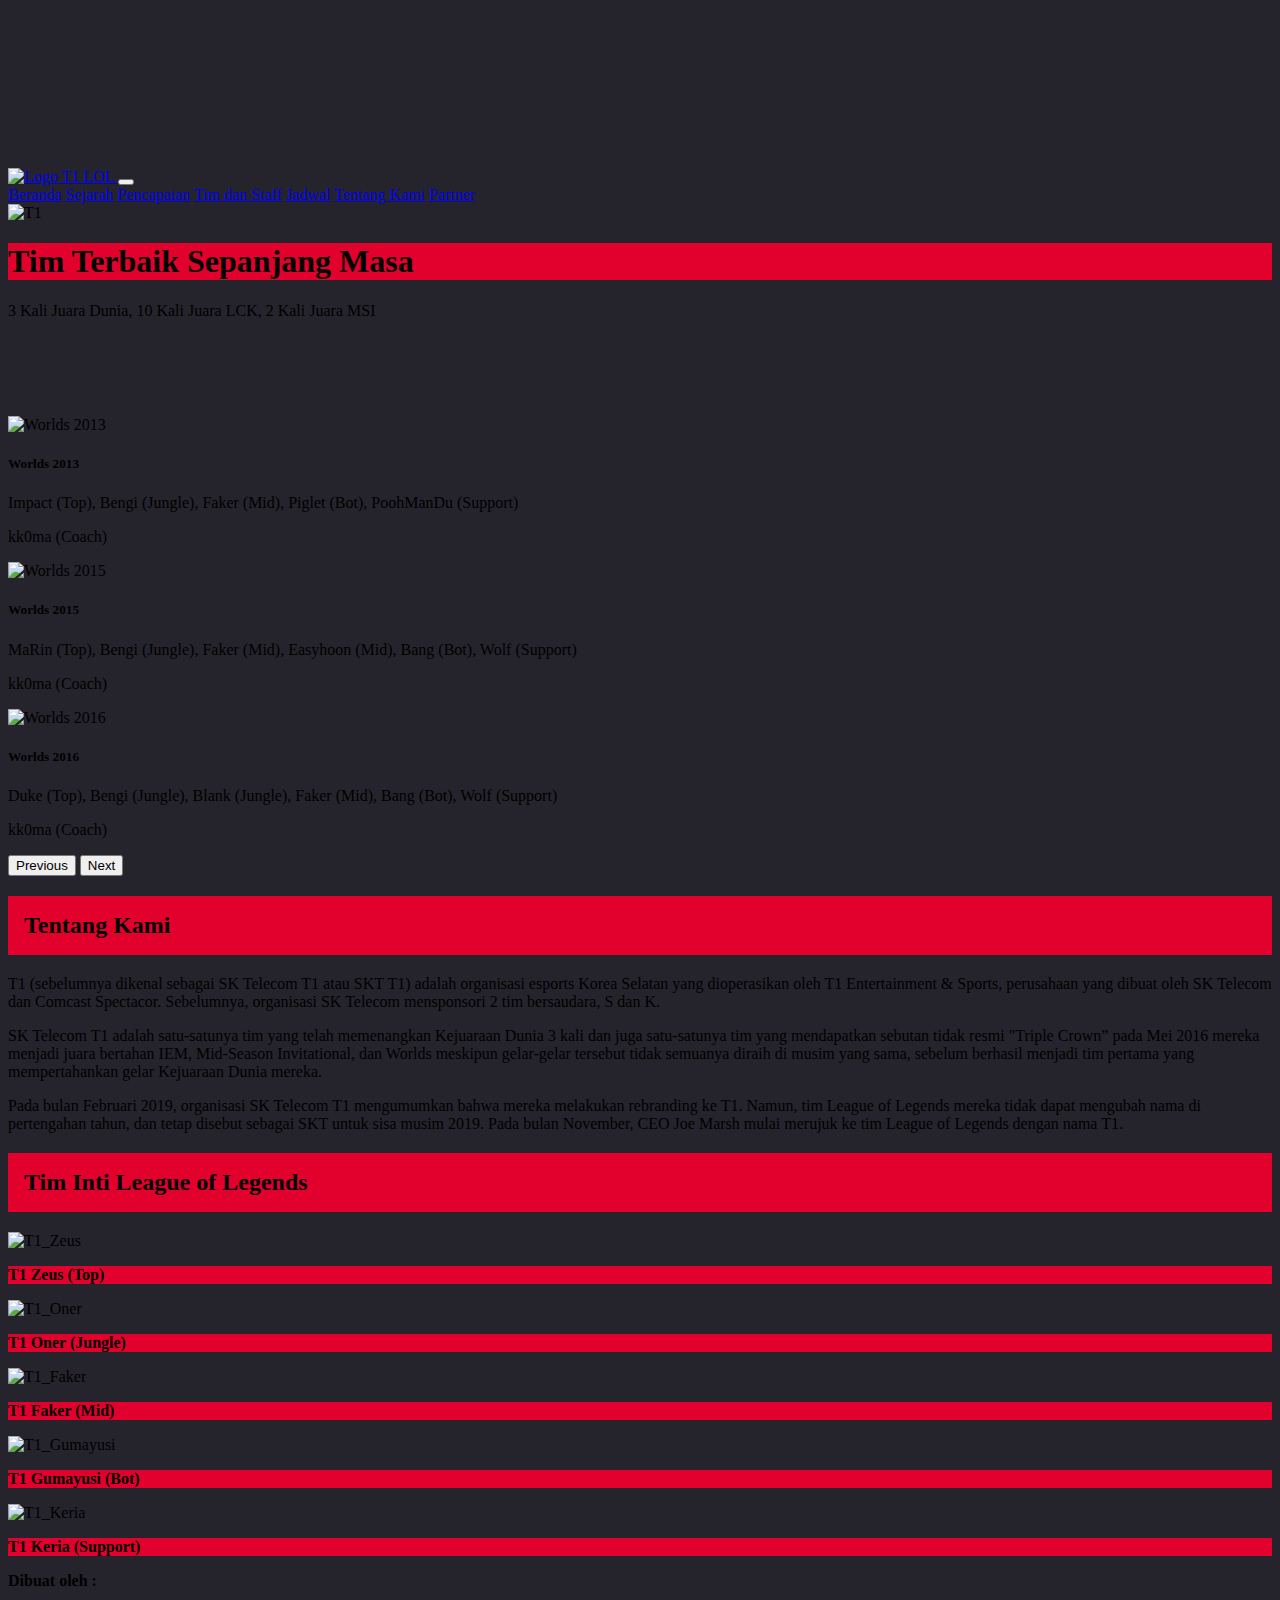
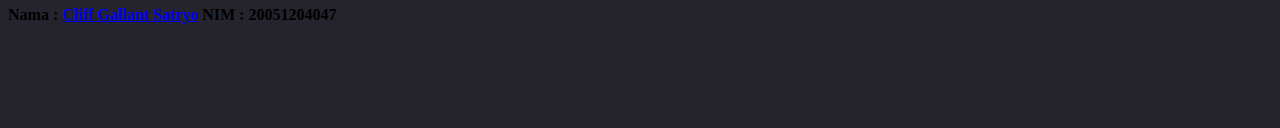
==== index.html @ ccd00694 "Add files via upload" ====
<!DOCTYPE html>
<html lang="en">
  <head>
    <meta charset="utf-8" />
    <meta name="viewport" content="width=device-width, initial-scale=1" />
    <title>T1 League of Legends</title>
    <link href="https://cdn.jsdelivr.net/npm/bootstrap@5.2.2/dist/css/bootstrap.min.css" rel="stylesheet" integrity="sha384-Zenh87qX5JnK2Jl0vWa8Ck2rdkQ2Bzep5IDxbcnCeuOxjzrPF/et3URy9Bv1WTRi" crossorigin="anonymous" />

    <!-- File CSS-->
    <link rel="stylesheet" href="style.css" />
    <!-- Akhir File CSS-->
  </head>

  <body>
    <!-- Navbar -->
    <nav class="navbar navbar-expand-lg bg-dark shadow fixed-top">
      <div class="container mx-auto">
        <a class="navbar-brand text-light" href="index.html">
          <img src="gambar/T1_Logo_PrimaryRed.png" alt="Logo" width="100" height="40" class="d-inline-block align-text-top" />
          T1 LOL
        </a>
        <button class="navbar-toggler" type="button" data-bs-toggle="collapse" data-bs-target="#navbarNavAltMarkup" aria-controls="navbarNavAltMarkup" aria-expanded="false" aria-label="Toggle navigation">
          <span class="navbar-toggler-icon"></span>
        </button>
        <div class="collapse navbar-collapse" id="navbarNavAltMarkup">
          <div class="navbar-nav ms-auto">
            <a class="nav-link active text-light fs-5" aria-current="page" href="index.html">Beranda</a>
            <a class="nav-link text-light fs-5" href="sejarah.html">Sejarah</a>
            <a class="nav-link text-light fs-5" href="pencapaian.html">Pencapaian</a>
            <a class="nav-link text-light fs-5" href="tim.html">Tim dan Staff</a>
            <a class="nav-link text-light fs-5" href="jadwal.html">Jadwal</a>
            <a class="nav-link text-light fs-5" href="tentang_kami.html">Tentang Kami</a>
            <a class="nav-link text-light fs-5" href="partner.html">Partner</a>
          </div>
        </div>
      </div>
    </nav>
    <!-- Akhir Navbar -->

    <!-- Jumbotron -->
    <section class="jumbotron text-white text-center mb-3">
      <img src="gambar/T1_Logo_PrimaryRed.png" alt="T1" width="300px" />
      <h1 class="container display-4"><b>Tim Terbaik Sepanjang Masa</b></h1>
      <p class="lead">3 Kali Juara Dunia, 10 Kali Juara LCK, 2 Kali Juara MSI</p>
    </section>
    <!-- Akhir Jumbotron -->

    <!-- Carousel-->
    <div id="carouselExampleInterval" class="carousel slide container" data-bs-ride="carousel">
      <div class="carousel-inner">
        <div class="carousel-item active" data-bs-interval="3000">
          <img src="gambar/Worlds_2013_Final.jpg" class="d-block w-100" alt="Worlds 2013" />
          <div class="carousel-caption d-none d-md-block fs-4">
            <h5>Worlds 2013</h5>
            <p>Impact (Top), Bengi (Jungle), Faker (Mid), Piglet (Bot), PoohManDu (Support)</p>
            <p>kk0ma (Coach)</p>
          </div>
        </div>
        <div class="carousel-item" data-bs-interval="3000">
          <img src="gambar/Worlds_2015_Final.jpg" class="d-block w-100" alt="Worlds 2015" />
          <div class="carousel-caption d-none d-md-block fs-4">
            <h5>Worlds 2015</h5>
            <p>MaRin (Top), Bengi (Jungle), Faker (Mid), Easyhoon (Mid), Bang (Bot), Wolf (Support)</p>
            <p>kk0ma (Coach)</p>
          </div>
        </div>
        <div class="carousel-item" data-bs-interval="3000">
          <img src="gambar/Worlds_2016_Final.jpg" class="d-block w-100" alt="Worlds 2016" />
          <div class="carousel-caption d-none d-md-block fs-4">
            <h5>Worlds 2016</h5>
            <p>Duke (Top), Bengi (Jungle), Blank (Jungle), Faker (Mid), Bang (Bot), Wolf (Support)</p>
            <p>kk0ma (Coach)</p>
          </div>
        </div>
      </div>
      <button class="carousel-control-prev" type="button" data-bs-target="#carouselExampleInterval" data-bs-slide="prev">
        <span class="carousel-control-prev-icon" aria-hidden="true"></span>
        <span class="visually-hidden">Previous</span>
      </button>
      <button class="carousel-control-next" type="button" data-bs-target="#carouselExampleInterval" data-bs-slide="next">
        <span class="carousel-control-next-icon" aria-hidden="true"></span>
        <span class="visually-hidden">Next</span>
      </button>
    </div>
    <!-- Akhir Carousel-->

    <!-- About Us -->
    <section id="about">
      <div class="container mx-auto text-light">
        <div class="row text-center justify-content-center">
          <div class="col">
            <h2>Tentang Kami</h2>
          </div>
        </div>
        <div class="row fs-5">
          <div class="col-md-4 mb-3">
            <p>
              T1 (sebelumnya dikenal sebagai SK Telecom T1 atau SKT T1) adalah organisasi esports Korea Selatan yang dioperasikan oleh T1 Entertainment & Sports, perusahaan yang dibuat oleh SK Telecom dan Comcast Spectacor. Sebelumnya,
              organisasi SK Telecom mensponsori 2 tim bersaudara, S dan K.
            </p>
          </div>
          <div class="col-md-4 mb-3">
            <p>
              SK Telecom T1 adalah satu-satunya tim yang telah memenangkan Kejuaraan Dunia 3 kali dan juga satu-satunya tim yang mendapatkan sebutan tidak resmi "Triple Crown” pada Mei 2016 mereka menjadi juara bertahan IEM, Mid-Season
              Invitational, dan Worlds meskipun gelar-gelar tersebut tidak semuanya diraih di musim yang sama, sebelum berhasil menjadi tim pertama yang mempertahankan gelar Kejuaraan Dunia mereka.
            </p>
          </div>
          <div class="col-md-4 mb-3">
            <p>
              Pada bulan Februari 2019, organisasi SK Telecom T1 mengumumkan bahwa mereka melakukan rebranding ke T1. Namun, tim League of Legends mereka tidak dapat mengubah nama di pertengahan tahun, dan tetap disebut sebagai SKT untuk
              sisa musim 2019. Pada bulan November, CEO Joe Marsh mulai merujuk ke tim League of Legends dengan nama T1.
            </p>
          </div>
        </div>
      </div>
    </section>
    <!-- Akhir About Us -->

    <!-- Tim -->
    <section id="tim">
      <div class="container mx-auto text-light">
        <div class="row text-center">
          <div class="col">
            <h2>Tim Inti League of Legends</h2>
          </div>
        </div>
        <div class="row">
          <div class="col-md-4 mb-3">
            <div class="card">
              <img src="gambar/tim/T1_Zeus.png" class="card-img-top" alt="T1_Zeus" />
              <div class="card-body">
                <p class="card-text text-center fs-4"><b>T1 Zeus (Top)</b></p>
              </div>
            </div>
          </div>
          <div class="col-md-4 mb-3">
            <div class="card">
              <img src="gambar/tim/T1_Oner.png" class="card-img-top" alt="T1_Oner" />
              <div class="card-body">
                <p class="card-text text-center fs-4"><b>T1 Oner (Jungle)</b></p>
              </div>
            </div>
          </div>
          <div class="col-md-4 mb-3">
            <div class="card">
              <img src="gambar/tim/T1_Faker.png" class="card-img-top" alt="T1_Faker" />
              <div class="card-body">
                <p class="card-text text-center fs-4"><b>T1 Faker (Mid)</b></p>
              </div>
            </div>
          </div>
          <div class="row justify-content-center">
            <div class="col-md-4 mb-3">
              <div class="card">
                <img src="gambar/tim/T1_Gumayusi.png" class="card-img-top" alt="T1_Gumayusi" />
                <div class="card-body">
                  <p class="card-text text-center fs-4"><b>T1 Gumayusi (Bot)</b></p>
                </div>
              </div>
            </div>
            <div class="col-md-4 mb-3">
              <div class="card">
                <img src="gambar/tim/T1_Keria.png" class="card-img-top" alt="T1_Keria" />
                <div class="card-body">
                  <p class="card-text text-center fs-4"><b>T1 Keria (Support)</b></p>
                </div>
              </div>
            </div>
          </div>
        </div>
      </div>
    </section>
    <!-- Akhir Tim -->

    <!-- Footer -->
    <footer class="bg-dark text-white text-center shadow">
      <p><b>Dibuat oleh :</b></p>
      <p>
        <b>Nama : <a href="https://github.com/CliffGallant">Cliff Gallant Satryo</a> NIM : 20051204047</b>
      </p>
    </footer>
    <!-- Akhir Footer -->

    <script src="https://cdn.jsdelivr.net/npm/bootstrap@5.2.2/dist/js/bootstrap.bundle.min.js" integrity="sha384-OERcA2EqjJCMA+/3y+gxIOqMEjwtxJY7qPCqsdltbNJuaOe923+mo//f6V8Qbsw3" crossorigin="anonymous"></script>
  </body>
</html>
---- style.css ----
body {
  padding-top: 10rem;
  padding-bottom: 5rem;
  background-color: #25242c;
}

.jumbotron {
  padding-bottom: 5rem;
  background-color: #25242c;
}

h2 {
  padding: 1rem 1rem;
  background-color: #e2012d;
}

#projects {
  background-color: #25242c;
}

.card {
  background-color: #25242c;
}

.card-body {
  background-color: #e2012d;
}

.display-4 {
  background-color: #e2012d;
}
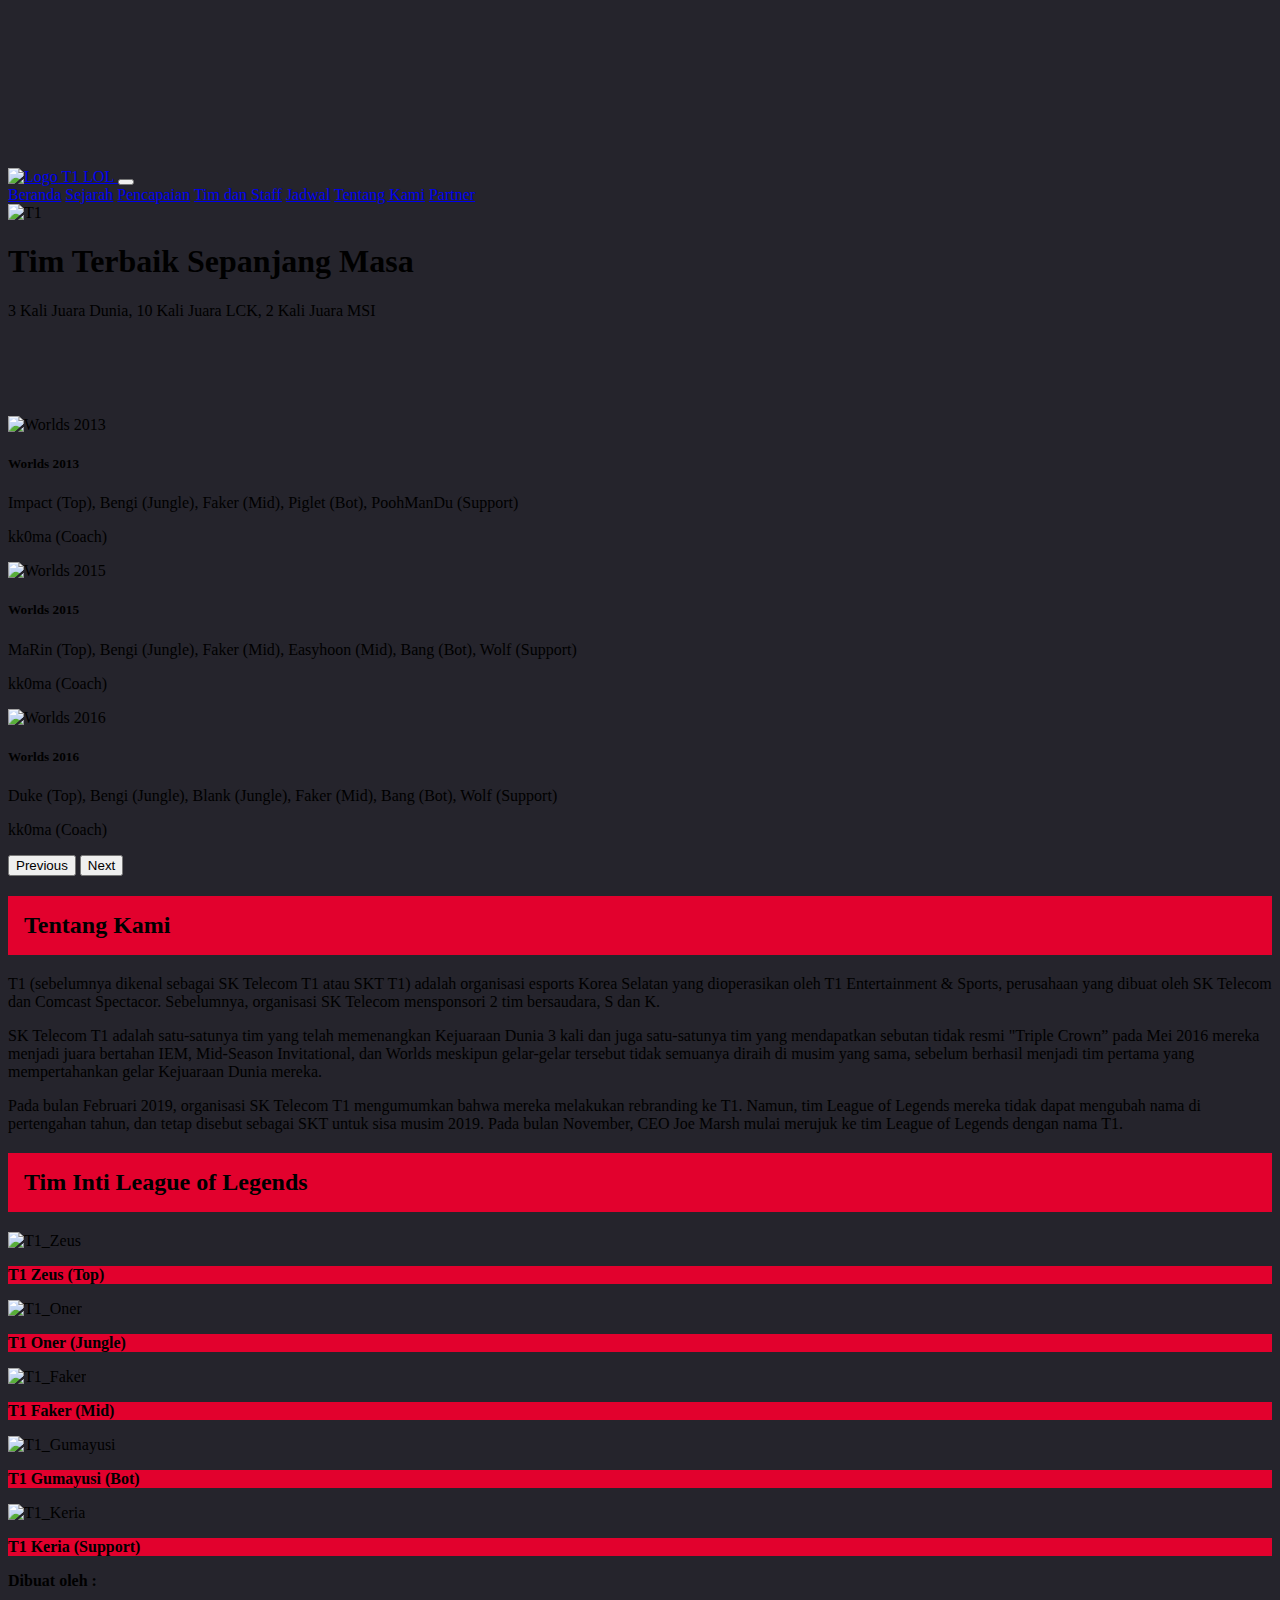
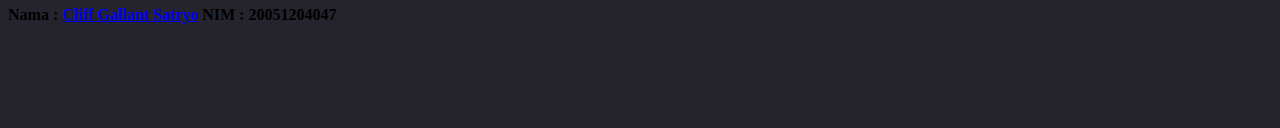
==== commit 3d7741fe: "Commit 6" ====
--- a/index.html
+++ b/index.html
@@ -176,7 +176,7 @@
     <footer class="bg-dark text-white text-center shadow">
       <p><b>Dibuat oleh :</b></p>
       <p>
-        <b>Nama : <a href="https://github.com/CliffGallant">Cliff Gallant Satryo</a> NIM : 20051204047</b>
+        <b>Nama : <a href="https://github.com/CliffGallant" target="_blank">Cliff Gallant Satryo</a> NIM : 20051204047</b>
       </p>
     </footer>
     <!-- Akhir Footer -->
--- a/style.css
+++ b/style.css
@@ -27,5 +27,5 @@
 }
 
 .display-4 {
-  background-color: #e2012d;
+  background-color: #25242c;
 }
